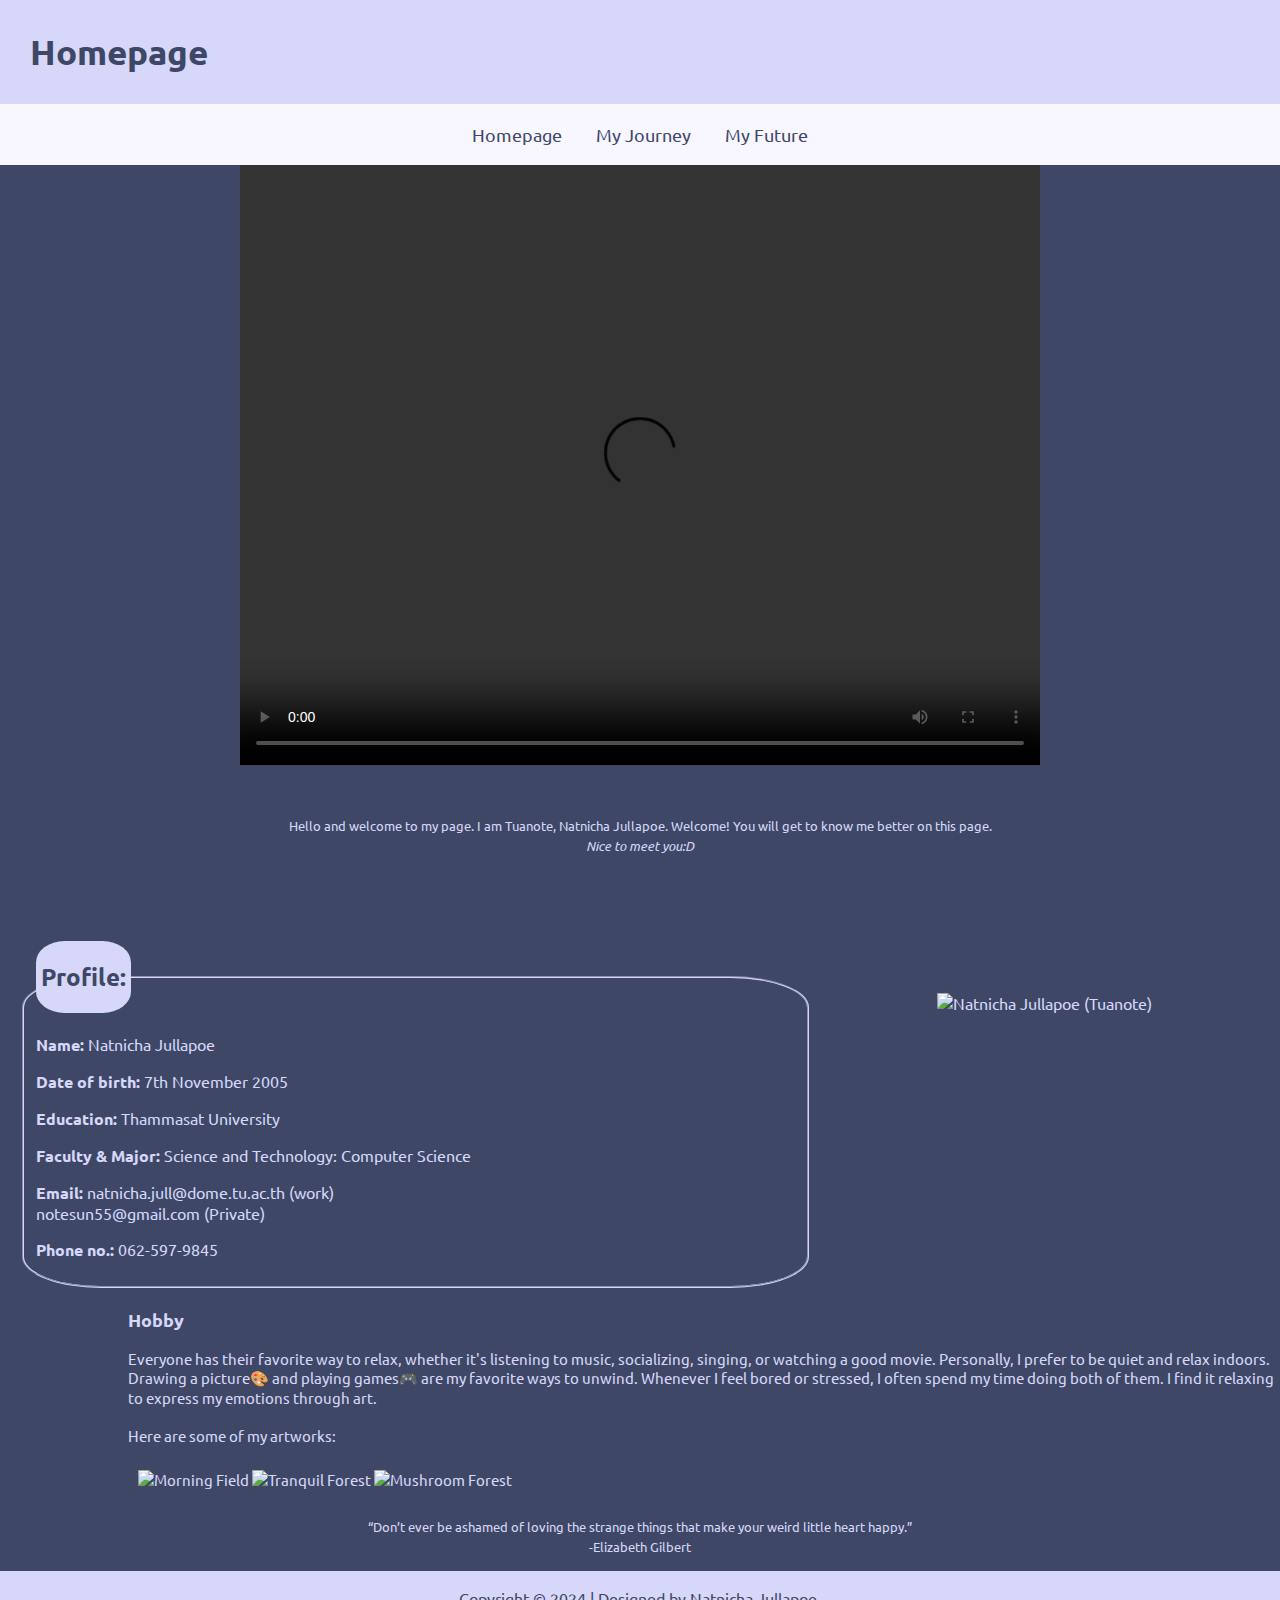
==== index.html @ 4d22ec7f "Add files via upload" ====
<!DOCTYPE html>
<html>

<head>
    <meta charset="UTF-8" />
    <meta name="viewport" content="width=device-width, initial-scale=1.0">
    <title>My CSTU Story</title>
    <link rel="stylesheet" href="mystyle.css">
</head>

<body style="font-family: 'Ubuntu', sans-serif;">

    <header><b>Homepage</b></header>
    <nav>
        <ul>
            <li><a href="index.html">Homepage</a></li>
            <li><a href="myjourney.html">My Journey</a></li>
            <li><a href="myfuture.html">My Future</a></li>
        </ul>
    </nav>
    <div class="vid">
        <video src="resources/myvdo.mp4" width="800px" height="600px" controls>
        </video>
    </div>
    <br>
    <section>
        <p>
        <div class="start">
            <small>
                Hello and welcome to my page. I am Tuanote, Natnicha Jullapoe. Welcome! You will get to know
                me
                better
                on
                this page.<br>
                <i>
                    Nice to meet you:D
                </i>
            </small>
        </div>
        <div class="photo"><img src="resources/mypic.jpg" width="300px" title="Natnicha Jullapoe (Tuanote)">
        </div>
        </p>
    </section>

    <br><br>

    <div class="profile">
        <form>
            <fieldset>
                <legend><h2><b>Profile:</b></h2></legend>
                <p><strong>Name:</strong> Natnicha Jullapoe</p>
                <p><strong>Date of birth: </strong> 7th November 2005</p>
                <p><strong>Education: </strong>Thammasat University</p>
                <p><strong>Faculty & Major: </strong>Science and Technology: Computer Science</p>
                <p><strong>Email: </strong>natnicha.jull@dome.tu.ac.th (work) <br> notesun55@gmail.com (Private)</p>
                <p><strong>Phone no.: </strong> 062-597-9845</p>
            </fieldset>
        </form>
    </div>

    <article>
        <h3>Hobby</h3>
        <dl>
            Everyone has their favorite way to relax, whether it's listening to music, socializing, singing, or
            watching a good movie. Personally, I prefer to be quiet and relax indoors. <span>Drawing a picture🎨</span>
            and
            <span>playing games🎮</span> are my favorite ways to unwind. Whenever I feel bored or stressed, I often
            spend my
            time doing both of them. I find it relaxing to express my emotions through art.
            <br><br> Here are some of my artworks:
        </dl>
        <div class="pics">
            <img src="resources/drawing1.png" width="200" alt="Morning Field" title="Morning Field">
            <img src="resources/drawing2.png" width="200" alt="Tranquil Forest" title="Tranquil Forest">
            <img src="resources/drawing3.png" width="200" alt="Mushroom Forest" title="Mushroom Forest">
        </div>
    </article>

    <div class="quote">
        <p>
            <small><q>Don’t ever be ashamed of loving the strange things that make your weird little heart
                    happy.</q><br>-Elizabeth Gilbert</small>
        </p>

        <footer>
            <p>Copyright &copy; 2024 | Designed by Natnicha Jullapoe.</p>
        </footer>
</body>

</html>
---- mystyle.css ----
@import url('https://fonts.googleapis.com/css2?family=Ubuntu:ital,wght@0,300;0,400;0,500;0,700;1,300;1,400;1,500;1,700&display=swap');

header {
    background-color: #d7d7fa;
    padding: 30px;
    text-align: left;
    font-size: 35px;
    color: #3e4866;
    margin: 0;
}

nav {
    background-color: #f8f6ff;
    padding: 5px;
    text-align: center;
    top: 0;
    position: sticky;
}

nav ul {
    list-style: none;
    margin: 0;
    padding: 0;
}

nav ul li {
    display: inline-block;
    margin: 15px;
}

nav ul li a {
    text-decoration: none;
    color: #3e4866;
    font-size: 1.1em;
    transition: color 0.3s ease;
}

nav ul li a:hover {
    color: #d7d7fa;
    background-color: #3e4866;
    padding: 22px;
}

.vid {
    text-align: center;
}

body {
    background-color: #3e4866;
    color: #d7d7fa;
    margin: 0;
}

.pics {
    display: inline-block;
    margin-right: 30px;
    vertical-align: bottom;
    padding: 10px;
}

.photo {
    float: right;
    padding: 10%
}

.start {
    padding: 10px;
    text-align: center;
    clear: both;
}

.profile{
    margin: 20px;
    padding: 0px;
}

.profile form fieldset{
    border-radius: 10%;
    border-color: #d7d7fa;
}

.profile form fieldset legend{
    background-color: #d7d7fa;
    border-radius: 30%;
    color: #3e4866;
    padding: 5px;
    padding-top: 0;
    padding-bottom: 0;
}

article {
    text-align: left;
    padding-left: 10%;
    font-size: 15px;
}

main{
    font-size: 15px;
    margin: 10px;
}

.first_year {
    background-color: #5f6893;
    border-radius: 20px;
    box-shadow: 10px #10101f1a;
    margin: 20px;
    padding: 20px;
}

.second_year {
    background-color: #5f6893;
    border-radius: 20px;
    box-shadow: 10px #10101f1a;
    margin: 20px;
    padding: 20px;
}

.third_year {
    background-color: #5f6893;
    border-radius: 20px;
    box-shadow: 10px #10101f1a;
    margin: 20px;
    padding: 20px;
}

.fourth_year {
    background-color: #5f6893;
    border-radius: 20px;
    box-shadow: 10px #10101f1a;
    margin: 20px;
    padding: 20px;
}

.quote {
    text-align: center;
    clear: both;
}

.prologueJourney {
    padding: 10px;
    font-size: 15px;
    margin: 10px;
}

.epilogueJourney {
    padding: 10px;
    font-size: 15px;
    margin: 10px;
}

.picjourney1 {
    padding: 10px;
    text-align: center;
    clear: both;
}

.picjourney2 {
    padding: 10px;
    text-align: center;
    clear: both;
}

.picjourney3 {
    padding: 10px;
    text-align: center;
    clear: both;
}

.picjourney4 {
    padding: 10px;
    text-align: center;
    clear: both;
}

.sky{
    margin: 0;
    padding: 0;
}

.futurePlan{
    padding: 10px;
    font-size: 15px;
}

.work{
    padding: 10px;
    text-align: center;
}

.cat{
    padding: 10px;
    text-align: center;
}

.lastThing{
    padding: 10px;
    font-size: 15px;
}

footer {
    background-color: #d7d7fa;
    color: #3e4866;
    padding: 1px;
    margin: 0;
    text-align: center;
    clear: both;
}
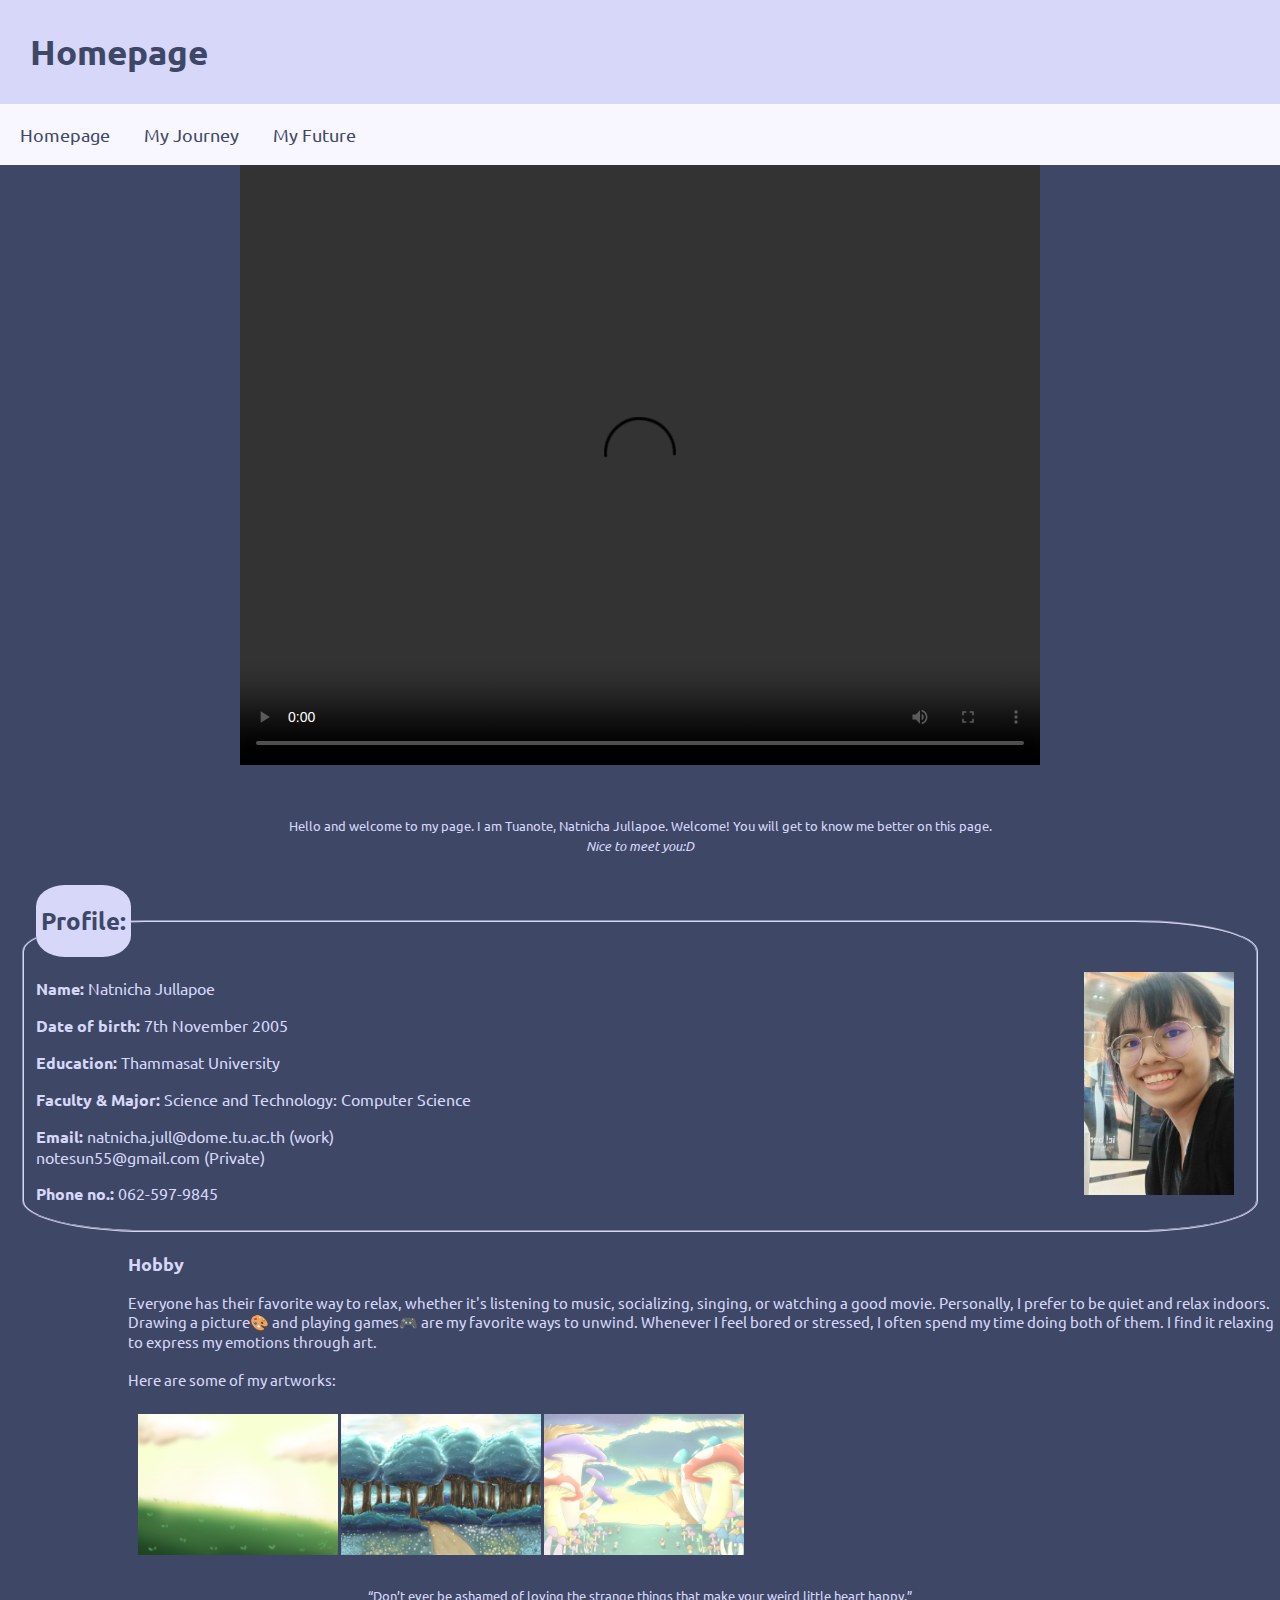
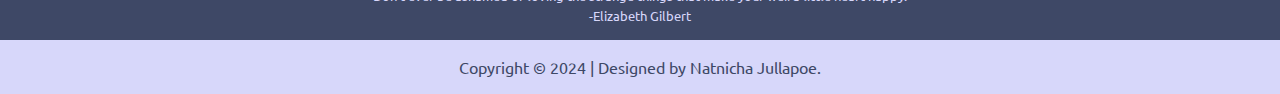
==== commit 385d43c0: "max-width 500px change font-size of body, put photo inside the fieldset" ====
--- a/index.html
+++ b/index.html
@@ -37,17 +37,18 @@
                 </i>
             </small>
         </div>
-        <div class="photo"><img src="resources/mypic.jpg" width="300px" title="Natnicha Jullapoe (Tuanote)">
-        </div>
+
         </p>
     </section>
-
-    <br><br>
 
     <div class="profile">
         <form>
             <fieldset>
-                <legend><h2><b>Profile:</b></h2></legend>
+                <legend>
+                    <h2><b>Profile:</b></h2>
+                </legend>
+                <div class="photo"><img src="resources/mypic.jpg" width="150px" title="Natnicha Jullapoe (Tuanote)">
+                </div>
                 <p><strong>Name:</strong> Natnicha Jullapoe</p>
                 <p><strong>Date of birth: </strong> 7th November 2005</p>
                 <p><strong>Education: </strong>Thammasat University</p>
--- a/mystyle.css
+++ b/mystyle.css
@@ -1,207 +1,213 @@
-@import url('https://fonts.googleapis.com/css2?family=Ubuntu:ital,wght@0,300;0,400;0,500;0,700;1,300;1,400;1,500;1,700&display=swap');
-
-header {
-    background-color: #d7d7fa;
-    padding: 30px;
-    text-align: left;
-    font-size: 35px;
-    color: #3e4866;
-    margin: 0;
-}
-
-nav {
-    background-color: #f8f6ff;
-    padding: 5px;
-    text-align: center;
-    top: 0;
-    position: sticky;
-}
-
-nav ul {
-    list-style: none;
-    margin: 0;
-    padding: 0;
-}
-
-nav ul li {
-    display: inline-block;
-    margin: 15px;
-}
-
-nav ul li a {
-    text-decoration: none;
-    color: #3e4866;
-    font-size: 1.1em;
-    transition: color 0.3s ease;
-}
-
-nav ul li a:hover {
-    color: #d7d7fa;
-    background-color: #3e4866;
-    padding: 22px;
-}
-
-.vid {
-    text-align: center;
-}
-
-body {
-    background-color: #3e4866;
-    color: #d7d7fa;
-    margin: 0;
-}
-
-.pics {
-    display: inline-block;
-    margin-right: 30px;
-    vertical-align: bottom;
-    padding: 10px;
-}
-
-.photo {
-    float: right;
-    padding: 10%
-}
-
-.start {
-    padding: 10px;
-    text-align: center;
-    clear: both;
-}
-
-.profile{
-    margin: 20px;
-    padding: 0px;
-}
-
-.profile form fieldset{
-    border-radius: 10%;
-    border-color: #d7d7fa;
-}
-
-.profile form fieldset legend{
-    background-color: #d7d7fa;
-    border-radius: 30%;
-    color: #3e4866;
-    padding: 5px;
-    padding-top: 0;
-    padding-bottom: 0;
-}
-
-article {
-    text-align: left;
-    padding-left: 10%;
-    font-size: 15px;
-}
-
-main{
-    font-size: 15px;
-    margin: 10px;
-}
-
-.first_year {
-    background-color: #5f6893;
-    border-radius: 20px;
-    box-shadow: 10px #10101f1a;
-    margin: 20px;
-    padding: 20px;
-}
-
-.second_year {
-    background-color: #5f6893;
-    border-radius: 20px;
-    box-shadow: 10px #10101f1a;
-    margin: 20px;
-    padding: 20px;
-}
-
-.third_year {
-    background-color: #5f6893;
-    border-radius: 20px;
-    box-shadow: 10px #10101f1a;
-    margin: 20px;
-    padding: 20px;
-}
-
-.fourth_year {
-    background-color: #5f6893;
-    border-radius: 20px;
-    box-shadow: 10px #10101f1a;
-    margin: 20px;
-    padding: 20px;
-}
-
-.quote {
-    text-align: center;
-    clear: both;
-}
-
-.prologueJourney {
-    padding: 10px;
-    font-size: 15px;
-    margin: 10px;
-}
-
-.epilogueJourney {
-    padding: 10px;
-    font-size: 15px;
-    margin: 10px;
-}
-
-.picjourney1 {
-    padding: 10px;
-    text-align: center;
-    clear: both;
-}
-
-.picjourney2 {
-    padding: 10px;
-    text-align: center;
-    clear: both;
-}
-
-.picjourney3 {
-    padding: 10px;
-    text-align: center;
-    clear: both;
-}
-
-.picjourney4 {
-    padding: 10px;
-    text-align: center;
-    clear: both;
-}
-
-.sky{
-    margin: 0;
-    padding: 0;
-}
-
-.futurePlan{
-    padding: 10px;
-    font-size: 15px;
-}
-
-.work{
-    padding: 10px;
-    text-align: center;
-}
-
-.cat{
-    padding: 10px;
-    text-align: center;
-}
-
-.lastThing{
-    padding: 10px;
-    font-size: 15px;
-}
-
-footer {
-    background-color: #d7d7fa;
-    color: #3e4866;
-    padding: 1px;
-    margin: 0;
-    text-align: center;
-    clear: both;
+@import url('https://fonts.googleapis.com/css2?family=Ubuntu:ital,wght@0,300;0,400;0,500;0,700;1,300;1,400;1,500;1,700&display=swap');
+
+header {
+    background-color: #d7d7fa;
+    padding: 30px;
+    text-align: left;
+    font-size: 35px;
+    color: #3e4866;
+    margin: 0;
+}
+
+nav {
+    background-color: #f8f6ff;
+    padding: 5px;
+    top: 0;
+    position: sticky;
+}
+
+@media screen and (max-width: 500px){
+    body{
+        font-size: 20px;
+    }
+}
+
+nav ul {
+    list-style: none;
+    margin: 0;
+    padding: 0;
+}
+
+nav ul li {
+    display: inline-block;
+    margin: 15px;
+}
+
+nav ul li a {
+    text-decoration: none;
+    color: #3e4866;
+    font-size: 1.1em;
+    transition: color 0.3s ease;
+}
+
+nav ul li a:hover {
+    color: #d7d7fa;
+    background-color: #3e4866;
+    padding: 22px;
+}
+
+.vid {
+    text-align: center;
+}
+
+body {
+    background-color: #3e4866;
+    color: #d7d7fa;
+    margin: 0;
+}
+
+.pics {
+    display: inline-block;
+    margin-right: 30px;
+    vertical-align: bottom;
+    padding: 10px;
+}
+
+.photo {
+    float: right;
+    padding: 10px;
+}
+
+.start {
+    padding: 10px;
+    text-align: center;
+    clear: both;
+}
+
+.profile{
+    margin: 20px;
+    padding: 0px;
+    clear: both;
+}
+
+.profile form fieldset{
+    border-radius: 10%;
+    border-color: #d7d7fa;
+}
+
+.profile form fieldset legend{
+    background-color: #d7d7fa;
+    border-radius: 30%;
+    color: #3e4866;
+    padding: 5px;
+    padding-top: 0;
+    padding-bottom: 0;
+}
+
+article {
+    text-align: left;
+    padding-left: 10%;
+    font-size: 15px;
+}
+
+main{
+    font-size: 15px;
+    margin: 10px;
+}
+
+.first_year {
+    background-color: #5f6893;
+    border-radius: 20px;
+    box-shadow: 10px #10101f1a;
+    margin: 20px;
+    padding: 20px;
+}
+
+.second_year {
+    background-color: #5f6893;
+    border-radius: 20px;
+    box-shadow: 10px #10101f1a;
+    margin: 20px;
+    padding: 20px;
+}
+
+.third_year {
+    background-color: #5f6893;
+    border-radius: 20px;
+    box-shadow: 10px #10101f1a;
+    margin: 20px;
+    padding: 20px;
+}
+
+.fourth_year {
+    background-color: #5f6893;
+    border-radius: 20px;
+    box-shadow: 10px #10101f1a;
+    margin: 20px;
+    padding: 20px;
+}
+
+.quote {
+    text-align: center;
+    clear: both;
+}
+
+.prologueJourney {
+    padding: 10px;
+    font-size: 15px;
+    margin: 10px;
+}
+
+.epilogueJourney {
+    padding: 10px;
+    font-size: 15px;
+    margin: 10px;
+}
+
+.picjourney1 {
+    padding: 10px;
+    text-align: center;
+    clear: both;
+}
+
+.picjourney2 {
+    padding: 10px;
+    text-align: center;
+    clear: both;
+}
+
+.picjourney3 {
+    padding: 10px;
+    text-align: center;
+    clear: both;
+}
+
+.picjourney4 {
+    padding: 10px;
+    text-align: center;
+    clear: both;
+}
+
+.sky{
+    margin: 0;
+    padding: 0;
+}
+
+.futurePlan{
+    padding: 10px;
+    font-size: 15px;
+}
+
+.work{
+    padding: 10px;
+    text-align: center;
+}
+
+.cat{
+    padding: 10px;
+    text-align: center;
+}
+
+.lastThing{
+    padding: 10px;
+    font-size: 15px;
+}
+
+footer {
+    background-color: #d7d7fa;
+    color: #3e4866;
+    padding: 1px;
+    margin: 0;
+    text-align: center;
+    clear: both;
 }